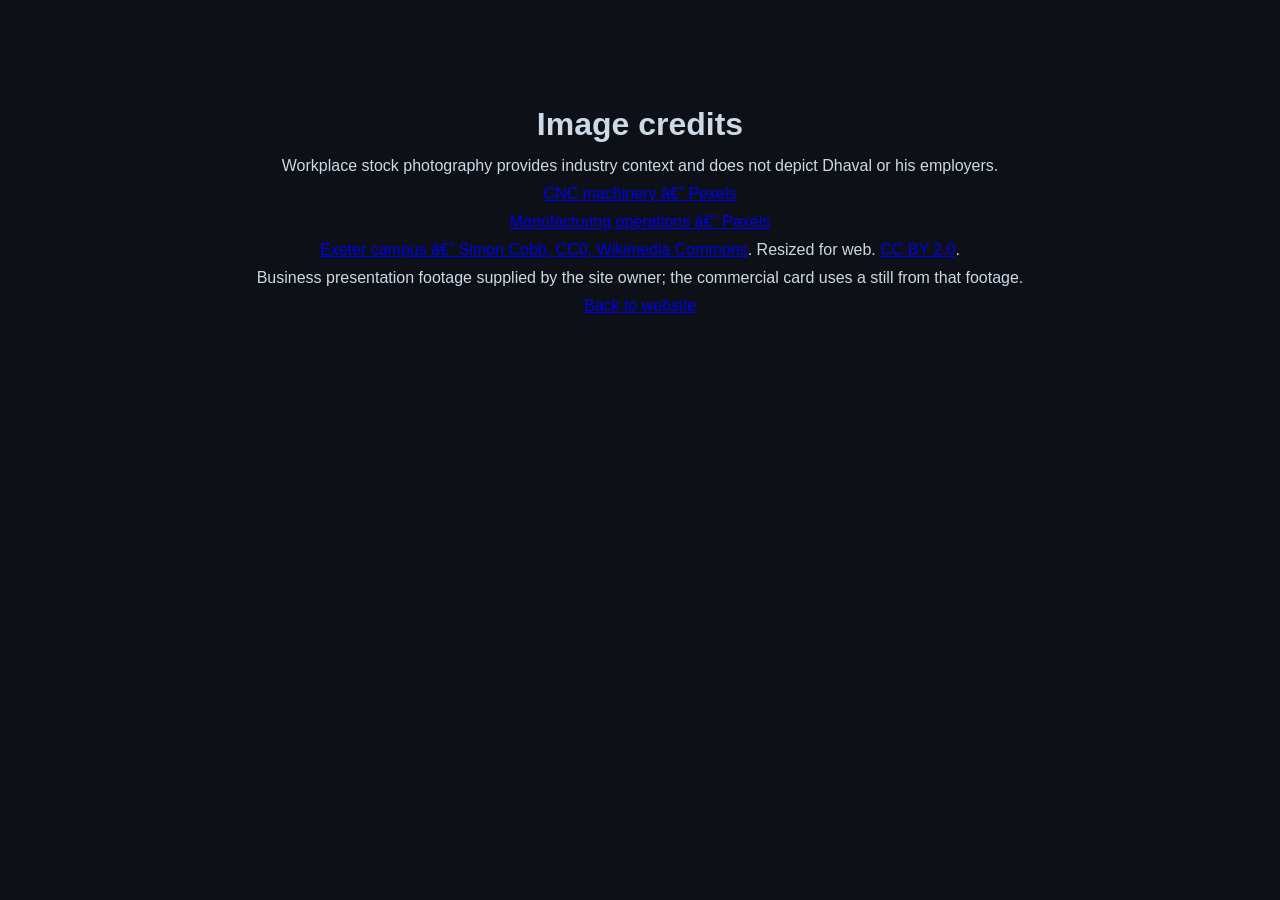
==== image-credits.html @ e4a3e4c7 "Update Dhaval landing page with video hero and corrected UK experience" ====
<!doctype html><html lang="en"><meta charset="utf-8"><meta name="viewport" content="width=device-width, initial-scale=1"><title>Image credits â€” Dhaval Vegad</title><link rel="stylesheet" href="style.css"><main class="container section"><h1>Image credits</h1><p>Workplace stock photography provides industry context and does not depict Dhaval or his employers.</p><p><a href="https://www.pexels.com/photo/close-up-photo-of-an-industrial-machine-9242913/">CNC machinery â€” Pexels</a></p><p><a href="https://www.pexels.com/photo/people-working-on-a-factory-11765539/">Manufacturing operations â€” Pexels</a></p><p><a href="https://commons.wikimedia.org/wiki/File:University_of_Exeter_Forum.jpg">Exeter campus â€” Simon Cobb, CC0, Wikimedia Commons</a>. Resized for web. <a href="https://creativecommons.org/licenses/by/2.0/">CC BY 2.0</a>.</p><p>Business presentation footage supplied by the site owner; the commercial card uses a still from that footage.</p><a href="index.html">Back to website</a></main></html>
---- style.css ----
/* ── RESET ── */
*, *::before, *::after { box-sizing: border-box; margin: 0; padding: 0; }
html { scroll-behavior: smooth; }
img { max-width: 100%; display: block; }

/* ── TOKENS ── */
:root {
  --color-bg:           #0D1117;
  --color-surface:      #161B22;
  --color-surface-2:    #1C2128;
  --color-border:       #21262D;
  --color-accent:       #E6A817;
  --color-accent-dim:   rgba(230, 168, 23, 0.12);
  --color-accent-border:rgba(230, 168, 23, 0.25);
  --color-text:         #CDD9E5;
  --color-text-muted:   #768390;
  --color-text-dim:     #444C56;
  --color-success:      #3FB950;
  --color-rule:         #21262D;

  --fs-hero:  clamp(2.8rem, 6vw, 4.4rem);
  --fs-h2:    clamp(1.8rem, 3.5vw, 2.6rem);
  --fs-h3:    clamp(1.1rem, 2vw, 1.35rem);
  --fs-body:  1rem;
  --fs-small: 0.875rem;
  --fs-mono:  0.8rem;

  --radius-card:   6px;
  --radius-btn:    6px;
  --radius-tag:    3px;
  --max-w:         1080px;
  --section-py:    96px;
}

/* ── BASE ── */
body {
  font-family: 'Inter', sans-serif;
  font-size: var(--fs-body);
  line-height: 1.75;
  color: var(--color-text);
  background: var(--color-bg);
  -webkit-font-smoothing: antialiased;
}

/* ── UTILITY ── */
.container { max-width: var(--max-w); margin: 0 auto; padding: 0 32px; }
.section    { padding: var(--section-py) 0; }
hr.rule     { border: none; border-top: 1px solid var(--color-rule); }

/* ── EYEBROW ── */
.eyebrow {
  font-family: 'IBM Plex Mono', monospace;
  font-size: var(--fs-mono);
  color: var(--color-accent);
  text-transform: uppercase;
  letter-spacing: 0.12em;
  margin-bottom: 12px;
  display: block;
}

/* ── TAGS / CHIPS ── */
.tag {
  display: inline-block;
  font-family: 'IBM Plex Mono', monospace;
  font-size: var(--fs-mono);
  color: var(--color-accent);
  background: var(--color-accent-dim);
  border: 1px solid var(--color-accent-border);
  padding: 4px 10px;
  border-radius: var(--radius-tag);
  white-space: nowrap;
}

/* ── BUTTONS ── */
.btn {
  display: inline-flex;
  align-items: center;
  gap: 8px;
  font-family: 'Inter', sans-serif;
  font-size: var(--fs-small);
  font-weight: 600;
  letter-spacing: 0.02em;
  text-transform: uppercase;
  border-radius: var(--radius-btn);
  padding: 14px 28px;
  border: none;
  cursor: pointer;
  text-decoration: none;
  transition: transform 180ms ease, filter 180ms ease, border-color 180ms ease, color 180ms ease, background 180ms ease;
}
.btn-primary {
  background: var(--color-accent);
  color: #0D1117;
}
.btn-primary:hover { filter: brightness(1.08); transform: translateY(-1px); }

.btn-ghost {
  background: transparent;
  border: 1px solid var(--color-border);
  color: var(--color-text);
}
.btn-ghost:hover { border-color: var(--color-accent); color: var(--color-accent); }

/* ── NAV ── */
nav {
  position: fixed;
  top: 0; left: 0; right: 0;
  z-index: 200;
  height: 64px;
  display: flex;
  align-items: center;
  padding: 0 32px;
  transition: background 200ms ease, border-bottom 200ms ease;
}
nav.scrolled {
  background: var(--color-bg);
  border-bottom: 1px solid var(--color-rule);
}
.nav-logo {
  font-family: 'Inter', sans-serif;
  font-size: var(--fs-small);
  font-weight: 600;
  color: var(--color-text);
  text-decoration: none;
  margin-right: auto;
  letter-spacing: 0.01em;
}
.nav-links {
  display: flex;
  align-items: center;
  gap: 32px;
  list-style: none;
}
.nav-links a {
  font-size: var(--fs-small);
  color: var(--color-text-muted);
  text-decoration: none;
  transition: color 180ms ease;
}
.nav-links a:hover { color: var(--color-text); }
.nav-cta { margin-left: 16px; }

.hamburger {
  display: none;
  flex-direction: column;
  gap: 5px;
  background: none;
  border: none;
  cursor: pointer;
  padding: 4px;
  margin-left: auto;
}
.hamburger span {
  display: block;
  width: 22px;
  height: 2px;
  background: var(--color-text);
  border-radius: 2px;
  transition: transform 200ms ease, opacity 200ms ease;
}

/* ── HERO ── */
.hero {
  min-height: 100vh;
  display: flex;
  align-items: center;
  padding-top: 64px;
  background-color: var(--color-bg);
  background-image:
    linear-gradient(rgba(230, 168, 23, 0.04) 1px, transparent 1px),
    linear-gradient(90deg, rgba(230, 168, 23, 0.04) 1px, transparent 1px);
  background-size: 40px 40px;
  background-position: center center;
}
.hero-inner { padding: 80px 0; }
.hero-available {
  display: inline-flex;
  align-items: center;
  gap: 8px;
  font-size: var(--fs-small);
  font-weight: 500;
  color: var(--color-text-muted);
  margin-bottom: 28px;
}
.available-dot {
  width: 8px;
  height: 8px;
  border-radius: 50%;
  background: var(--color-success);
  flex-shrink: 0;
}
@media (prefers-reduced-motion: no-preference) {
  .available-dot { animation: pulse 1.8s ease-in-out infinite; }
}
@keyframes pulse {
  0%, 100% { opacity: 1; }
  50%       { opacity: 0.4; }
}

.hero h1 {
  font-family: 'DM Serif Display', serif;
  font-size: var(--fs-hero);
  font-weight: 400;
  line-height: 1.1;
  letter-spacing: -0.02em;
  color: var(--color-text);
  max-width: 680px;
  margin-bottom: 28px;
}
.hero h1 .accent { color: var(--color-accent); }

.hero-sub {
  font-size: 1.05rem;
  line-height: 1.75;
  color: var(--color-text-muted);
  max-width: 580px;
  margin-bottom: 40px;
}

/* Stats strip */
.stats-strip {
  display: grid;
  grid-template-columns: repeat(4, 1fr);
  border: 1px solid var(--color-border);
  border-radius: var(--radius-card);
  overflow: hidden;
  max-width: 640px;
  margin-bottom: 44px;
}
.stat-item {
  padding: 18px 20px;
  border-right: 1px solid var(--color-border);
}
.stat-item:last-child { border-right: none; }
.stat-val {
  font-family: 'IBM Plex Mono', monospace;
  font-size: 1.1rem;
  color: var(--color-text);
  display: block;
  margin-bottom: 4px;
}
.stat-label {
  font-size: 0.78rem;
  line-height: 1.4;
  color: var(--color-text-muted);
}

.hero-ctas { display: flex; gap: 12px; flex-wrap: wrap; }

/* ── SECTION: PROBLEM ── */
.pain-grid {
  display: grid;
  grid-template-columns: repeat(3, 1fr);
  gap: 20px;
  margin: 48px 0;
}
.pain-card {
  background: var(--color-surface);
  border: 1px solid var(--color-border);
  border-radius: var(--radius-card);
  padding: 28px;
  transition: border-color 180ms ease, transform 180ms ease;
}
.pain-card:hover { border-color: rgba(230,168,23,0.35); transform: translateY(-3px); }
.pain-card h3 {
  font-family: 'Inter', sans-serif;
  font-size: var(--fs-h3);
  font-weight: 600;
  color: var(--color-text);
  margin-bottom: 12px;
}
.pain-card p { font-size: var(--fs-small); color: var(--color-text-muted); line-height: 1.7; margin: 0; }

.problem-coda {
  font-style: italic;
  font-size: var(--fs-small);
  color: var(--color-text-muted);
  max-width: 640px;
  margin: 0 auto;
  text-align: center;
  line-height: 1.8;
}

/* ── SECTION: POSITIONING ── */
.h2-serif {
  font-family: 'DM Serif Display', serif;
  font-size: var(--fs-h2);
  font-weight: 400;
  line-height: 1.2;
  letter-spacing: -0.01em;
  color: var(--color-text);
  margin-bottom: 24px;
}
.section-intro {
  font-size: 1rem;
  color: var(--color-text-muted);
  max-width: 680px;
  margin-bottom: 48px;
  line-height: 1.8;
}
.cred-grid {
  display: grid;
  grid-template-columns: repeat(3, 1fr);
  gap: 20px;
}
.cred-card {
  background: var(--color-surface);
  border: 1px solid var(--color-border);
  border-radius: var(--radius-card);
  padding: 28px;
  transition: border-color 180ms ease, transform 180ms ease;
}
.cred-card:hover { border-color: rgba(230,168,23,0.35); transform: translateY(-3px); }
.cred-card .tag { margin-bottom: 16px; }
.cred-card h3 {
  font-size: var(--fs-h3);
  font-weight: 600;
  color: var(--color-text);
  margin-bottom: 12px;
  line-height: 1.4;
}
.cred-card p { font-size: var(--fs-small); color: var(--color-text-muted); line-height: 1.7; margin: 0; }

/* ── SECTION: EXPERIENCE ── */
.timeline { display: flex; flex-direction: column; gap: 20px; }
.exp-card {
  background: var(--color-surface);
  border: 1px solid var(--color-border);
  border-radius: var(--radius-card);
  padding: 28px 32px;
  display: grid;
  grid-template-columns: 200px 1fr;
  gap: 32px;
  transition: border-color 180ms ease;
}
.exp-card:hover { border-color: rgba(230,168,23,0.35); }
.exp-meta { display: flex; flex-direction: column; gap: 8px; }
.exp-meta .tag { align-self: flex-start; }
.exp-company {
  font-family: 'Inter', sans-serif;
  font-size: 1rem;
  font-weight: 600;
  color: var(--color-text);
  margin-top: 4px;
}
.exp-role {
  font-size: var(--fs-small);
  color: var(--color-accent);
  font-weight: 500;
}
.exp-location {
  font-family: 'IBM Plex Mono', monospace;
  font-size: var(--fs-mono);
  color: var(--color-text-muted);
}
.exp-body p { font-size: var(--fs-small); color: var(--color-text-muted); line-height: 1.7; margin-bottom: 16px; }
.exp-body p:last-child { margin-bottom: 0; }
.tag-row { display: flex; flex-wrap: wrap; gap: 8px; margin-top: 4px; }

/* ── SECTION: PROCESS ── */
.phase-grid {
  display: grid;
  grid-template-columns: repeat(3, 1fr);
  gap: 20px;
  margin-top: 48px;
}
.phase-card {
  background: var(--color-surface);
  border: 1px solid var(--color-border);
  border-radius: var(--radius-card);
  padding: 28px;
  position: relative;
  overflow: hidden;
  transition: border-color 180ms ease, transform 180ms ease;
}
.phase-card:hover { border-color: rgba(230,168,23,0.35); transform: translateY(-3px); }
.phase-num {
  position: absolute;
  top: 12px;
  right: 20px;
  font-family: 'DM Serif Display', serif;
  font-size: 5rem;
  line-height: 1;
  color: var(--color-accent);
  opacity: 0.07;
  pointer-events: none;
  user-select: none;
  transition: opacity 200ms ease, transform 200ms ease;
}
.phase-card:hover .phase-num { opacity: 0.13; transform: scale(1.08); }
.phase-card .tag { margin-bottom: 14px; }
.phase-title {
  font-size: var(--fs-h3);
  font-weight: 600;
  color: var(--color-text);
  margin-bottom: 4px;
}
.phase-time {
  font-family: 'IBM Plex Mono', monospace;
  font-size: var(--fs-mono);
  color: var(--color-text-muted);
  margin-bottom: 16px;
}
.phase-card p { font-size: var(--fs-small); color: var(--color-text-muted); line-height: 1.7; margin-bottom: 16px; }
.deliverable {
  font-family: 'IBM Plex Mono', monospace;
  font-size: 0.78rem;
  color: var(--color-accent);
  border-top: 1px solid var(--color-border);
  padding-top: 14px;
  margin-top: 4px;
  line-height: 1.5;
}
.deliverable strong { display: block; font-weight: 400; opacity: 0.6; font-size: 0.72rem; text-transform: uppercase; letter-spacing: 0.08em; margin-bottom: 4px; }

/* ── SECTION: FIT ── */
.fit-grid {
  display: grid;
  grid-template-columns: repeat(3, 1fr);
  gap: 20px;
  margin-top: 40px;
  margin-bottom: 36px;
}
.fit-card {
  background: var(--color-surface);
  border: 1px solid var(--color-border);
  border-radius: var(--radius-card);
  padding: 28px;
  transition: border-color 180ms ease, transform 180ms ease;
}
.fit-card:hover { border-color: rgba(230,168,23,0.35); transform: translateY(-3px); }
.fit-icon {
  width: 28px;
  height: 28px;
  border-radius: 50%;
  background: rgba(63,185,80,0.12);
  border: 1px solid rgba(63,185,80,0.3);
  display: flex;
  align-items: center;
  justify-content: center;
  margin-bottom: 16px;
  flex-shrink: 0;
}
.fit-icon svg { width: 14px; height: 14px; }
.fit-card h3 {
  font-size: var(--fs-h3);
  font-weight: 600;
  color: var(--color-text);
  margin-bottom: 10px;
  line-height: 1.4;
}
.fit-card p { font-size: var(--fs-small); color: var(--color-text-muted); line-height: 1.7; margin: 0; }
.not-fit {
  font-size: var(--fs-small);
  color: var(--color-text-dim);
  max-width: 680px;
  line-height: 1.7;
}
.not-fit strong { color: var(--color-text-muted); }

/* ── SECTION: FAQ ── */
.faq-list { list-style: none; border-top: 1px solid var(--color-border); margin-top: 40px; }
.faq-item { border-bottom: 1px solid var(--color-border); }
.faq-btn {
  width: 100%;
  background: none;
  border: none;
  cursor: pointer;
  display: flex;
  justify-content: space-between;
  align-items: center;
  gap: 16px;
  padding: 22px 0;
  font-family: 'Inter', sans-serif;
  font-size: var(--fs-small);
  font-weight: 500;
  color: var(--color-text);
  text-align: left;
  transition: color 180ms ease;
}
.faq-btn:hover { color: var(--color-accent); }
.faq-chevron {
  flex-shrink: 0;
  width: 18px;
  height: 18px;
  color: var(--color-text-muted);
  transition: transform 300ms ease, color 180ms ease;
}
.faq-btn[aria-expanded="true"] .faq-chevron { transform: rotate(180deg); color: var(--color-accent); }
.faq-answer {
  max-height: 0;
  overflow: hidden;
  transition: max-height 300ms ease;
}
.faq-answer-inner {
  padding-bottom: 22px;
  font-size: var(--fs-small);
  color: var(--color-text-muted);
  line-height: 1.8;
}
.faq-answer.open { max-height: 500px; }

/* ── SECTION: FINAL CTA ── */
.cta-section {
  text-align: center;
  padding: var(--section-py) 0;
  border-top: 1px solid var(--color-rule);
}
.cta-section .h2-serif { margin-bottom: 20px; }
.cta-body {
  font-size: 1rem;
  color: var(--color-text-muted);
  max-width: 580px;
  margin: 0 auto 36px;
  line-height: 1.8;
}
.cta-sub {
  margin-top: 16px;
  font-family: 'IBM Plex Mono', monospace;
  font-size: var(--fs-mono);
  color: var(--color-text-dim);
  letter-spacing: 0.06em;
}

/* ── FOOTER ── */
footer {
  border-top: 1px solid var(--color-rule);
  padding: 36px 0;
}
.footer-inner {
  display: flex;
  align-items: center;
  justify-content: space-between;
  gap: 20px;
  flex-wrap: wrap;
}
.footer-brand {
  font-family: 'IBM Plex Mono', monospace;
  font-size: var(--fs-mono);
  color: var(--color-text-muted);
  text-transform: lowercase !important;
  font-variant: normal;
}
.footer-links {
  display: flex;
  gap: 24px;
  list-style: none;
}
.footer-links a {
  font-size: var(--fs-small);
  color: var(--color-text-muted);
  text-decoration: none;
  transition: color 180ms ease;
}
.footer-links a:hover { color: var(--color-accent); }
.footer-copy {
  width: 100%;
  font-family: 'IBM Plex Mono', monospace;
  font-size: 0.72rem;
  color: var(--color-text-dim);
  margin-top: 16px;
  padding-top: 16px;
  border-top: 1px solid var(--color-border);
}

/* ── SCROLL REVEAL ── */
.reveal {
  opacity: 0;
  transform: translateY(12px);
  transition: opacity 360ms ease, transform 360ms ease;
}
.reveal.visible {
  opacity: 1;
  transform: translateY(0);
}
.reveal[data-delay="70"]  { transition-delay: 70ms; }
.reveal[data-delay="140"] { transition-delay: 140ms; }
.reveal[data-delay="210"] { transition-delay: 210ms; }

/* ── FOCUS VISIBLE ── */
:focus-visible {
  outline: 2px solid var(--color-accent);
  outline-offset: 3px;
}

/* ── RESPONSIVE: TABLET ── */
@media (max-width: 1024px) {
  .stats-strip { grid-template-columns: repeat(2, 1fr); }
  .stat-item:nth-child(2) { border-right: none; }
  .stat-item:nth-child(3) { border-top: 1px solid var(--color-border); }
  .exp-card { grid-template-columns: 1fr; gap: 16px; }
  .exp-meta { flex-direction: row; align-items: center; flex-wrap: wrap; gap: 12px; }
}

/* ── RESPONSIVE: MOBILE ── */
@media (max-width: 640px) {
  :root { --section-py: 60px; }

  nav { padding: 0 20px; }
  .container { padding: 0 20px; }

  .nav-links, .nav-cta { display: none; }
  .hamburger { display: flex; }

  body.nav-open .nav-links {
    display: flex;
    flex-direction: column;
    position: fixed;
    top: 64px; left: 0; right: 0;
    background: var(--color-bg);
    border-bottom: 1px solid var(--color-rule);
    padding: 20px;
    gap: 0;
  }
  body.nav-open .nav-links li { border-bottom: 1px solid var(--color-border); }
  body.nav-open .nav-links a { display: block; padding: 14px 0; font-size: 1rem; }
  body.nav-open .nav-cta {
    display: block;
    margin: 16px 0 0;
  }

  .hero {
    background-size: 28px 28px;
    min-height: auto;
  }
  .hero-inner { padding: 60px 0 48px; }

  .stats-strip {
    grid-template-columns: 1fr 1fr;
    max-width: 100%;
  }
  .stat-item { border-right: none; border-bottom: 1px solid var(--color-border); padding: 14px 16px; }
  .stat-item:nth-child(1), .stat-item:nth-child(2) { border-right: 1px solid var(--color-border); }
  .stat-item:nth-child(odd) { border-right: 1px solid var(--color-border); }
  .stat-item:last-child, .stat-item:nth-last-child(2):nth-child(odd) { border-bottom: none; }

  .hero-ctas { flex-direction: column; }
  .hero-ctas .btn { width: 100%; justify-content: center; }

  .pain-grid, .cred-grid, .phase-grid, .fit-grid { grid-template-columns: 1fr; }

  .footer-inner { flex-direction: column; align-items: flex-start; }

  .cta-section { text-align: left; }
  .cta-body { text-align: left; margin-left: 0; }
}

/* ── REDUCED MOTION ── */
@media (prefers-reduced-motion: reduce) {
  *, *::before, *::after { transition: none !important; animation: none !important; }
  .reveal { opacity: 1; transform: none; }
}

/* Integrated video hero */
.hero { position: relative; isolation: isolate; overflow: hidden; background-image: none; padding: 108px 32px 48px; min-height: 100svh; }
.hero-video-background { position: absolute; inset: 0; z-index: -2; pointer-events: none; background: #0d1117 url('assets/hero-poster.jpg') center / cover; }
.hero-video-background video { width: 100%; height: 100%; object-fit: cover; object-position: 62% center; }
.hero::after { content: ''; position: absolute; inset: 0; z-index: -1; background: linear-gradient(90deg, rgba(7,12,18,.68), rgba(7,12,18,.3)), linear-gradient(0deg, #0d1117 0%, transparent 28%); pointer-events: none; }
.hero-inner { width: 100%; max-width: 1080px; margin: 0 auto; padding: 42px; border: 1px solid rgba(255,255,255,.19); border-radius: 24px; background: linear-gradient(120deg, rgba(13,17,23,.76), rgba(13,17,23,.3)); backdrop-filter: blur(10px); -webkit-backdrop-filter: blur(10px); box-shadow: 0 24px 80px rgba(0,0,0,.2); }
.hero h1 { color: #f8fafc; font-size: clamp(2.6rem, 5vw, 4rem); }
.hero-sub { color: #d7e0e9; max-width: 650px; }
.hero-available, .hero .stat-label { color: #d1dbe5; }
.hero .stats-strip { background: rgba(10,16,24,.4); border-color: rgba(255,255,255,.18); }
.hero .stat-item { border-color: rgba(255,255,255,.18); }
.hero .stat-val { color: #f8fafc; }
.hero .btn-ghost { border-color: rgba(255,255,255,.35); color: #f8fafc; background: rgba(13,17,23,.25); }
@media(max-width: 640px) {
 .hero { padding: 88px 16px 32px; }
 .hero-inner { padding: 28px 20px; border-radius: 18px; }
 .hero h1 { font-size: clamp(2.25rem, 9vw, 3rem); }
 .hero-sub { font-size: 1rem; line-height: 1.7; }
 .hero .stats-strip { grid-template-columns: repeat(2, minmax(0,1fr)); }
 .hero .stat-item { min-width: 0; padding: 14px 12px; }
 .hero .hero-ctas { align-items: stretch; }
 .hero .hero-ctas .btn { width: 100%; justify-content: center; padding: 14px 12px; }
 .hero-video-background video { object-position: 65% center; }
}
@media(prefers-reduced-motion: reduce) { .hero-video-background video { visibility: hidden; } }
/* Keep navigation readable over bright video frames. */
nav { background: rgba(13,17,23,.92); backdrop-filter: blur(12px); -webkit-backdrop-filter: blur(12px); border-bottom: 1px solid rgba(255,255,255,.1); }
nav .nav-links a { color: #d7e0e9; }
.discipline-image { margin: -28px -28px 24px; overflow: hidden; border-radius: 6px 6px 0 0; }
.discipline-image img { width:100%; height:210px; object-fit:cover; filter:saturate(.7); transition:transform .7s ease; }
.cred-card:hover .discipline-image img { transform:scale(1.035); }
.discipline-bridge, .career-path { display:flex; align-items:center; justify-content:space-between; gap:18px; padding:24px; border:1px solid var(--color-accent-border); border-radius:12px; margin:32px 0; background:linear-gradient(120deg,var(--color-accent-dim),transparent); }
.discipline-bridge span { font-size:1.05rem; font-weight:600; }
.discipline-bridge b,.career-path b { color:var(--color-accent); }
.career-path span { font-size:.95rem; font-weight:600; }
.career-path small { display:block; color:#a6b5c3; font-weight:400; margin-top:6px; }
.campus-image { margin:0 0 24px; border-radius:10px; overflow:hidden; }
.campus-image img { width:100%; height:260px; object-fit:cover; }
.campus-image figcaption { padding:8px 12px; font-size:.875rem; background:var(--color-surface-2); color:#a6b5c3; }
.roadmap { display:flex; align-items:center; gap:22px; margin:36px 0; padding:28px; border:1px solid var(--color-accent-border); border-radius:12px; }
.roadmap div { min-width:140px; }
.roadmap strong { display:block; color:var(--color-accent); font-family:'IBM Plex Mono',monospace; font-size:1rem; }
.roadmap span { display:block; margin-top:8px; }
.roadmap i { flex:1; height:2px; position:relative; background:var(--color-border); overflow:hidden; }
.roadmap.visible i::after { content:''; position:absolute; inset:0; background:var(--color-accent); transform-origin:left; animation:roadmap-fill 1.4s ease both; }
.roadmap.visible i:nth-of-type(2)::after { animation-delay:.7s; }
@keyframes roadmap-fill { from { transform:scaleX(0); } to { transform:scaleX(1); } }
@media(max-width:700px) {
 .discipline-bridge,.career-path { flex-direction:column; align-items:flex-start; gap:12px; padding:20px; }
 .career-path b { transform:rotate(90deg); }
 .discipline-image { margin:-24px -24px 22px; }
 .discipline-image img { height:220px; }
 .roadmap { flex-direction:column; align-items:flex-start; gap:16px; padding:22px; }
 .roadmap i { flex:none; width:2px; height:30px; margin-left:10px; }
 .roadmap.visible i::after { transform-origin:top; animation:roadmap-fill-mobile 1s ease both; }
 .campus-image img { height:210px; }
}
@keyframes roadmap-fill-mobile { from { transform:scaleY(0); } to { transform:scaleY(1); } }
@media(prefers-reduced-motion:reduce) { .discipline-image img { transition:none; } .roadmap.visible i::after { animation:none; } }
/* Centered page composition */
main, .section, .hero, footer { text-align:center; }
.hero h1, .hero-sub, .stats-strip, .section-intro, .cta-body { margin-left:auto; margin-right:auto; }
.hero-available { justify-content:center; }
.hero-ctas, .tag-row { justify-content:center; }
.exp-card { grid-template-columns:1fr; gap:24px; }
.exp-meta { align-items:center; justify-content:center; }
.exp-meta .tag { align-self:center; }
.exp-body { max-width:820px; width:100%; margin:0 auto; }
.campus-image img { height:auto; max-height:none; object-fit:contain; }
.fit-icon { margin-left:auto; margin-right:auto; }
.faq-btn { text-align:center; justify-content:center; gap:16px; }
.faq-answer { text-align:center; }
.footer-inner { align-items:center; text-align:center; }
.footer-links { justify-content:center; }
@media(max-width:700px) {
 .discipline-bridge, .career-path, .roadmap { align-items:center; text-align:center; }
 .cta-section,.cta-body { text-align:center; }
 .cta-body { margin-left:auto; margin-right:auto; }
 .roadmap i { margin-left:0; }
}
.exp-dates { color:#cdd9e5; font-size:.9rem; }
.exp-location { max-width:100%; }
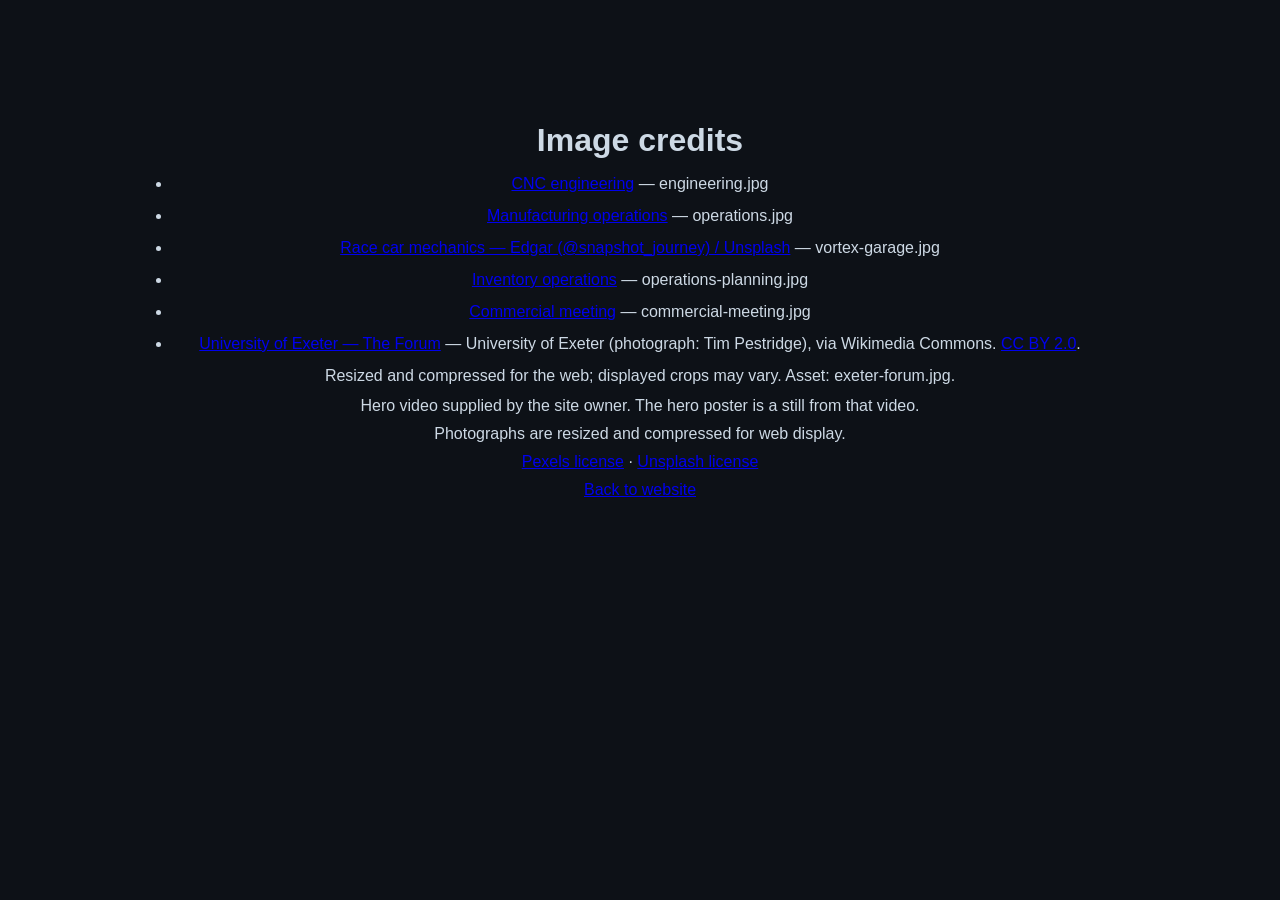
==== commit b137314a: "Update career timeline, photography, hero layout and image credits" ====
--- a/image-credits.html
+++ b/image-credits.html
@@ -1 +1 @@
-<!doctype html><html lang="en"><meta charset="utf-8"><meta name="viewport" content="width=device-width, initial-scale=1"><title>Image credits â€” Dhaval Vegad</title><link rel="stylesheet" href="style.css"><main class="container section"><h1>Image credits</h1><p>Workplace stock photography provides industry context and does not depict Dhaval or his employers.</p><p><a href="https://www.pexels.com/photo/close-up-photo-of-an-industrial-machine-9242913/">CNC machinery â€” Pexels</a></p><p><a href="https://www.pexels.com/photo/people-working-on-a-factory-11765539/">Manufacturing operations â€” Pexels</a></p><p><a href="https://commons.wikimedia.org/wiki/File:University_of_Exeter_Forum.jpg">Exeter campus â€” Simon Cobb, CC0, Wikimedia Commons</a>. Resized for web. <a href="https://creativecommons.org/licenses/by/2.0/">CC BY 2.0</a>.</p><p>Business presentation footage supplied by the site owner; the commercial card uses a still from that footage.</p><a href="index.html">Back to website</a></main></html>+<!doctype html><html lang="en"><head><meta charset="utf-8"><meta name="viewport" content="width=device-width, initial-scale=1"><title>Image credits — Dhaval Vegad</title><link rel="stylesheet" href="style.css"></head><body><main class="wrap container section" style="max-width:1000px;margin:80px auto;padding:32px"><h1>Image credits</h1><ul style="line-height:2"><li><a href="https://www.pexels.com/photo/9242913/" target="_blank" rel="noopener noreferrer">CNC engineering</a> — engineering.jpg</li><li><a href="https://www.pexels.com/photo/11765539/" target="_blank" rel="noopener noreferrer">Manufacturing operations</a> — operations.jpg</li><li><a href="https://unsplash.com/photos/oSQGlIBvw3s" target="_blank" rel="noopener noreferrer">Race car mechanics — Edgar (@snapshot_journey) / Unsplash</a> — vortex-garage.jpg</li><li><a href="https://www.pexels.com/photo/4481528/" target="_blank" rel="noopener noreferrer">Inventory operations</a> — operations-planning.jpg</li><li><a href="https://www.pexels.com/photo/7433859/" target="_blank" rel="noopener noreferrer">Commercial meeting</a> — commercial-meeting.jpg</li><li><a href="https://commons.wikimedia.org/wiki/File:University_of_Exeter_Forum.jpg">University of Exeter — The Forum</a> — University of Exeter (photograph: Tim Pestridge), via Wikimedia Commons. <a href="https://creativecommons.org/licenses/by/2.0/">CC BY 2.0</a>. Resized and compressed for the web; displayed crops may vary. Asset: exeter-forum.jpg.</li></ul><p>Hero video supplied by the site owner. The hero poster is a still from that video.</p><p>Photographs are resized and compressed for web display.</p><p><a href="https://www.pexels.com/license/">Pexels license</a> · <a href="https://unsplash.com/license">Unsplash license</a></p><a href="index.html">Back to website</a></main></body></html>
--- a/style.css
+++ b/style.css
@@ -538,7 +538,7 @@
   font-family: 'IBM Plex Mono', monospace;
   font-size: var(--fs-mono);
   color: var(--color-text-muted);
-  text-transform: lowercase !important;
+  text-transform: none;
   font-variant: normal;
 }
 .footer-links {
@@ -733,3 +733,23 @@
 }
 .exp-dates { color:#cdd9e5; font-size:.9rem; }
 .exp-location { max-width:100%; }
+.cred-grid { grid-template-columns:repeat(2,minmax(0,1fr)); }
+.cred-card .card-role-detail { margin-top:18px; color:var(--color-accent); font-size:.875rem; }
+@media(max-width:640px) { .cred-grid { grid-template-columns:1fr; } }
+/* Fit the hero to the available screen below the fixed navigation. */
+.hero { --hero-nav:64px; min-height:calc(100svh - var(--hero-nav)); margin-top:var(--hero-nav); padding:28px 32px; }
+.hero-inner { padding:30px 38px; max-width:1080px; }
+.hero-available { margin-bottom:20px; }
+.hero h1 { max-width:950px; font-size:clamp(2.6rem,4.2vw,3.6rem); line-height:1.12; margin-bottom:22px; }
+.hero-sub { max-width:720px; margin-bottom:26px; font-size:1.125rem; line-height:1.6; }
+.hero-foundation { text-align:center; padding:48px 0; }
+.foundation-copy { max-width:800px; margin:0 auto 28px; color:#b7c6d4; }
+.hero-foundation .stats-strip { margin:0 auto; }
+@media(min-width:701px) and (max-height:760px) { .hero { padding:20px 28px; }.hero-inner { padding:24px 32px; }.hero h1 { font-size:clamp(2.4rem,3.8vw,3.2rem); }.hero-available { margin-bottom:14px; }.hero-sub { margin-bottom:20px; } }
+@media(max-width:700px) { .hero { padding:24px 16px; min-height:calc(100svh - 64px); }.hero-inner { padding:28px 20px; }.hero h1 { font-size:clamp(2.2rem,7.8vw,3rem); }.hero-sub { font-size:1.05rem; }.hero-foundation { padding:36px 0; } }
+.career-path { flex-wrap:wrap; justify-content:center; }
+.career-path span { flex:1; min-width:130px; }
+@media(max-width:700px) { .career-path span { flex:none; } }
+.career-image { margin:0 0 26px; overflow:hidden; border-radius:14px; border:1px solid #ffffff20; }
+.career-image img { display:block; width:100%; height:330px; object-fit:cover; object-position:center; }
+@media(max-width:700px) { .career-image img { height:230px; } }
